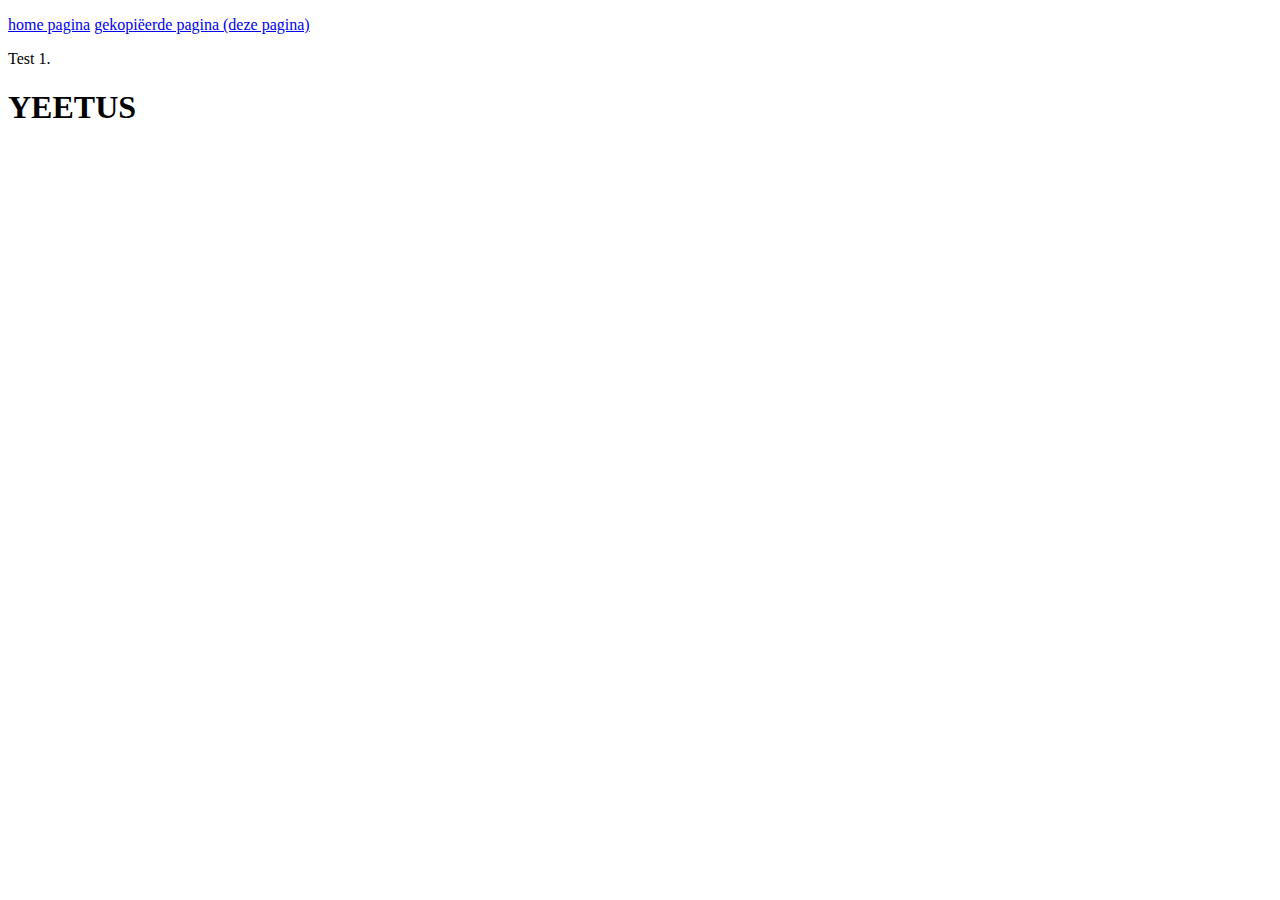
==== index copy.html @ c020e179 "extra index en nav gemaakt" ====
<!DOCTYPE html>
<html lang="en">
<head>
    <meta charset="UTF-8">
    <meta name="viewport" content="width=device-width, initial-scale=1.0">
    <title>Document</title>
</head>
<body>
    <nav>
        <p>
            <a href="index.html">home pagina</a>
            <a href="index copy.html">gekopiëerde pagina (deze pagina)</a>
        </p>
    </nav>
    <p>Test 1.</p>
    <h1>YEETUS</h1>
</body>
</html>
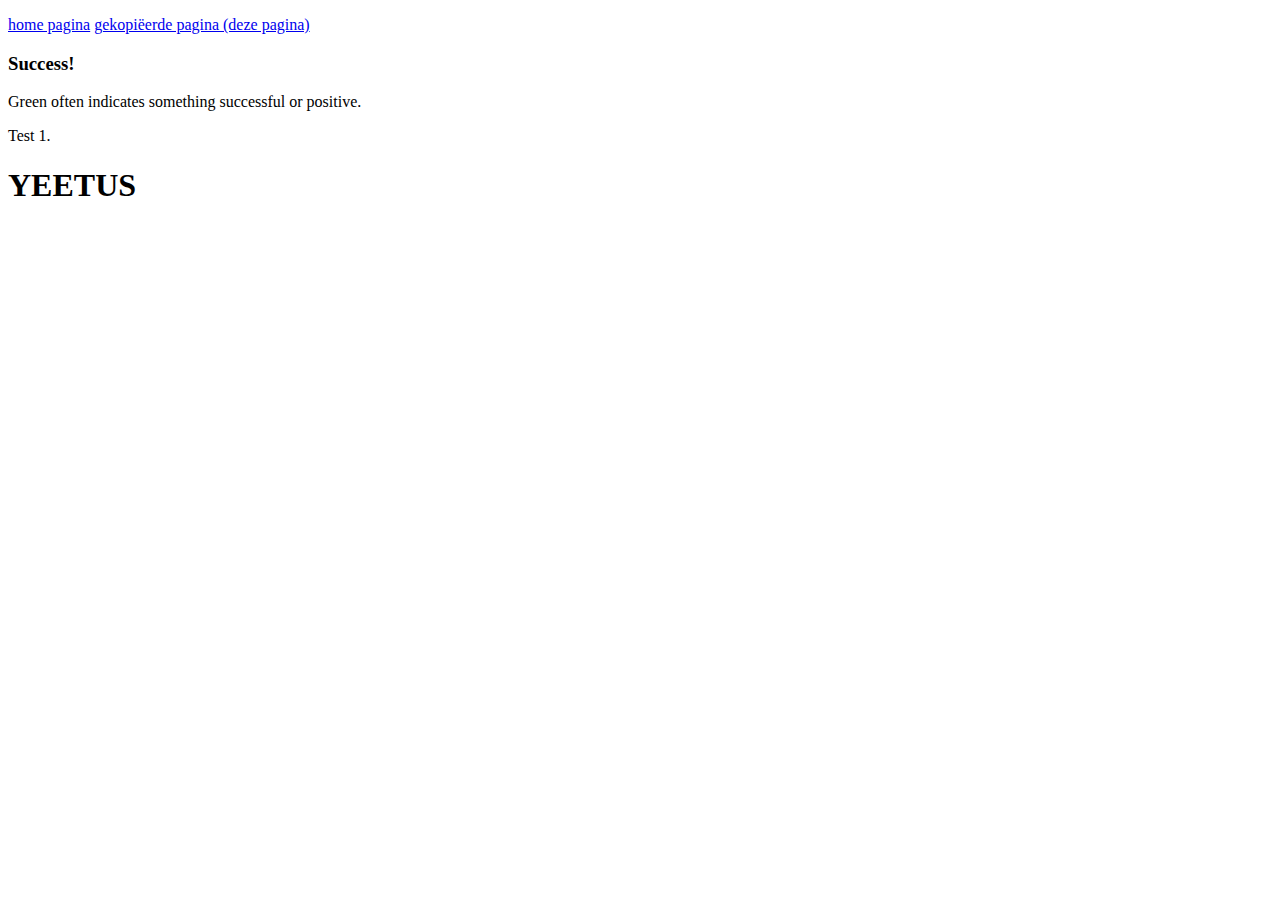
==== commit b07b6b58: "succes (test)" ====
--- a/index copy.html
+++ b/index copy.html
@@ -12,6 +12,10 @@
             <a href="index copy.html">gekopiëerde pagina (deze pagina)</a>
         </p>
     </nav>
+    <div class="w3-panel w3-green">
+        <h3>Success!</h3>
+        <p>Green often indicates something successful or positive.</p>
+      </div> 
     <p>Test 1.</p>
     <h1>YEETUS</h1>
 </body>
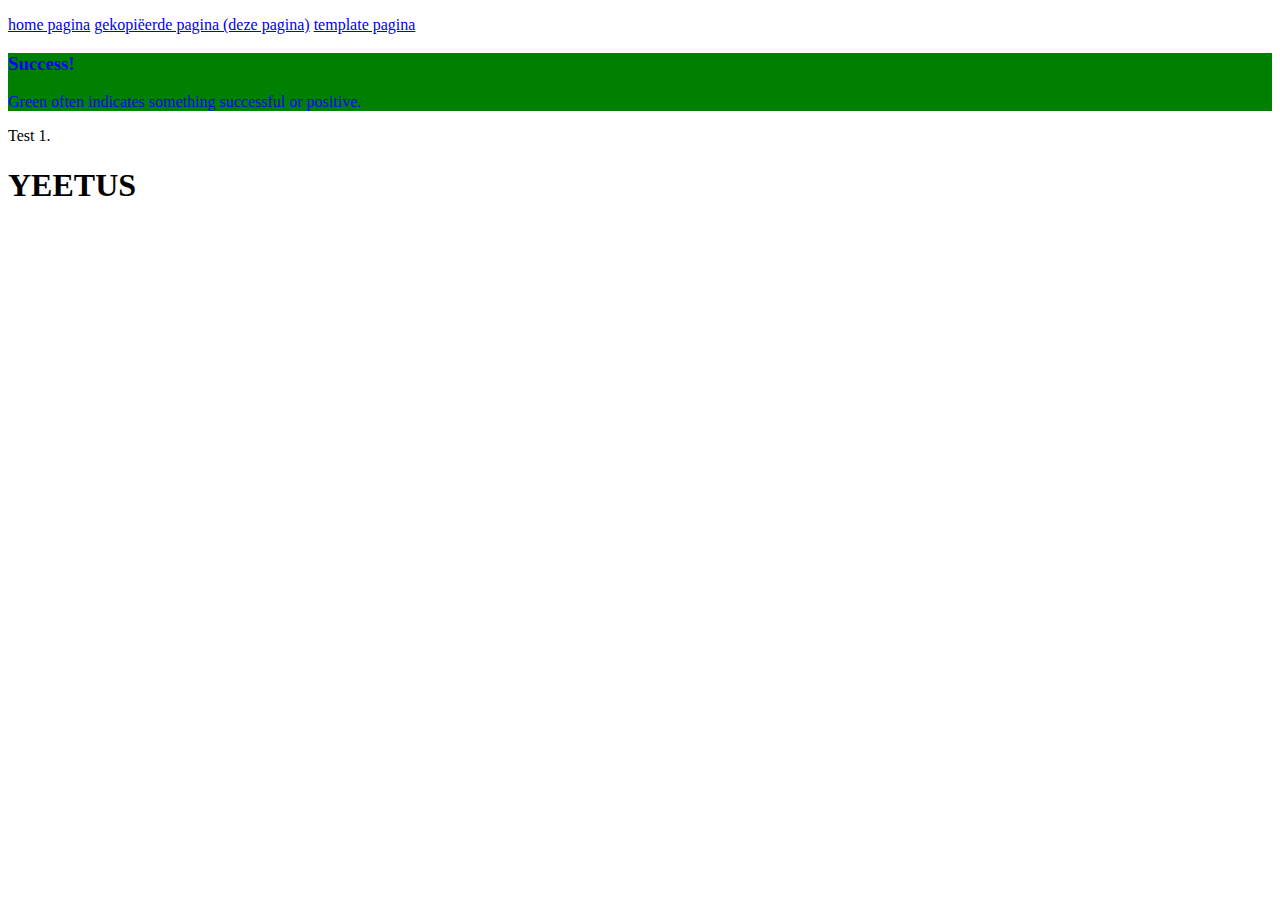
==== commit e27285fb: "testtemplate" ====
--- a/index copy.html
+++ b/index copy.html
@@ -4,18 +4,20 @@
     <meta charset="UTF-8">
     <meta name="viewport" content="width=device-width, initial-scale=1.0">
     <title>Document</title>
+    <link rel="stylesheet" href="opmaak.css">
 </head>
 <body>
     <nav>
         <p>
             <a href="index.html">home pagina</a>
             <a href="index copy.html">gekopiëerde pagina (deze pagina)</a>
+            <a href="testtemplate.html">template pagina</a>
         </p>
     </nav>
-    <div class="w3-panel w3-green">
+    <section>
         <h3>Success!</h3>
         <p>Green often indicates something successful or positive.</p>
-      </div> 
+    </section>
     <p>Test 1.</p>
     <h1>YEETUS</h1>
 </body>
--- a/opmaak.css
+++ b/opmaak.css
@@ -0,0 +1,5 @@
+section
+{
+    background-color: green;
+    color: blue;
+}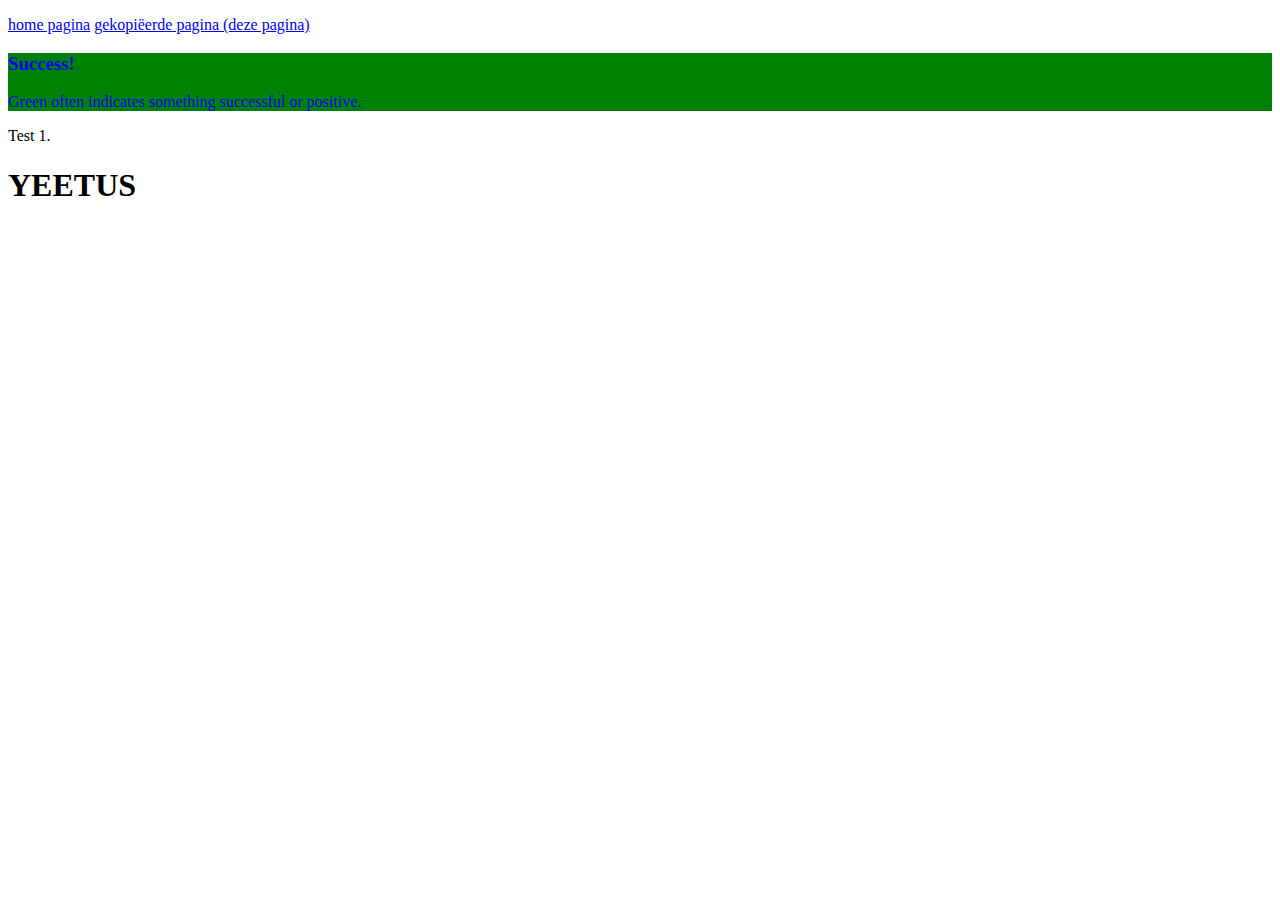
==== commit 317a20ad: "testtemplate link verwijdert" ====
--- a/index copy.html
+++ b/index copy.html
@@ -11,7 +11,6 @@
         <p>
             <a href="index.html">home pagina</a>
             <a href="index copy.html">gekopiëerde pagina (deze pagina)</a>
-            <a href="testtemplate.html">template pagina</a>
         </p>
     </nav>
     <section>
